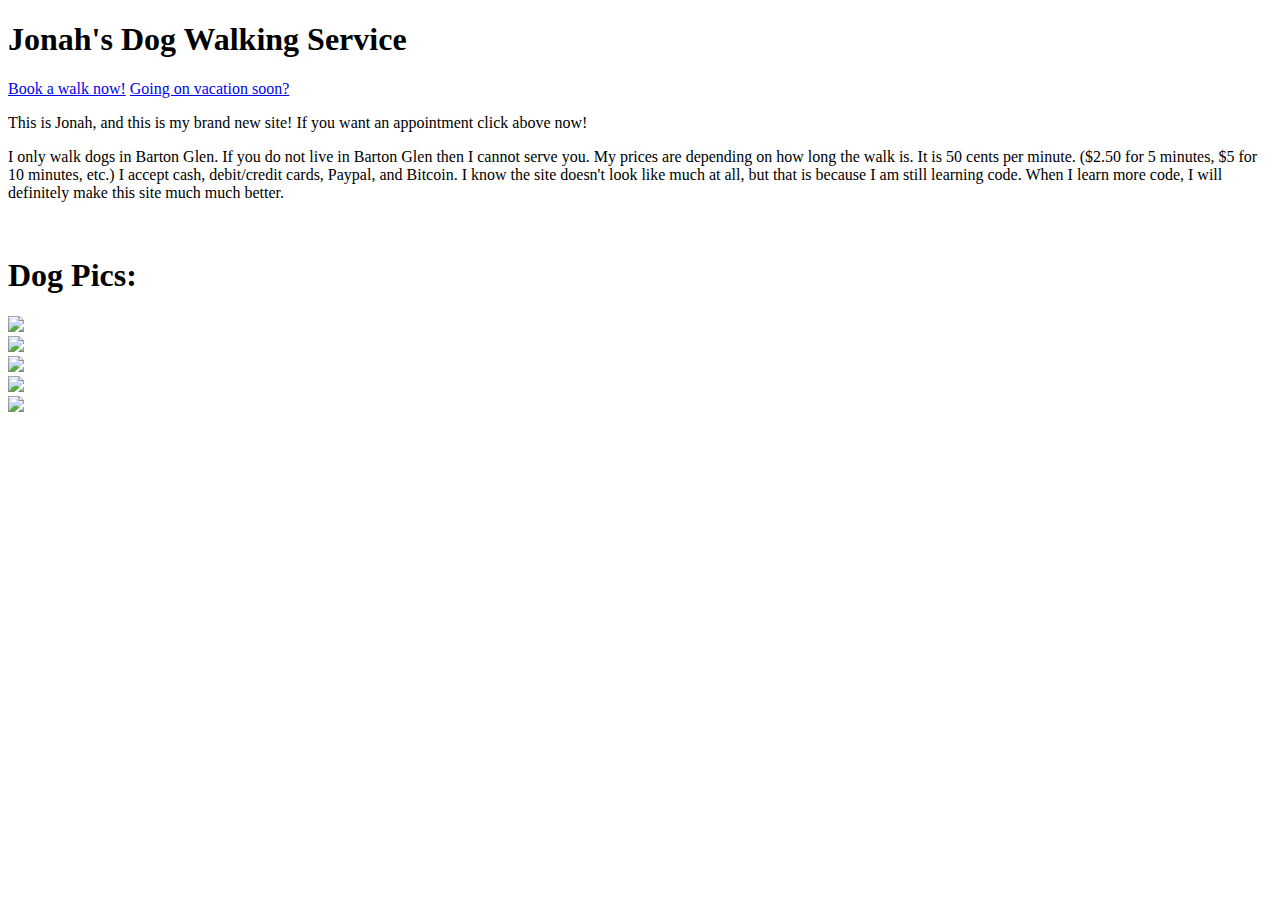
==== index.html @ 89863681 "Added everything from old repository" ====
<!DOCTYPE html>
<html>
<head>
  <title>Jonah's Dog Walking Service</title>
  </head>
<body>

<h1>Jonah's Dog Walking Service</h1>
  <a href="/book/">Book a walk now!</a>
  <a href="https://vacay.jdwalks.com/">Going on vacation soon?</a>
<p>
  This is Jonah, and this is my brand new site! If you want an appointment click above now!
</p>

<p>
  I only walk dogs in Barton Glen. If you do not live in Barton Glen then I cannot serve you.
  My prices are depending on how long the walk is. It is 50 cents per minute. ($2.50 for 5 minutes, $5 for 10 minutes, etc.) I accept cash, debit/credit cards, Paypal, and Bitcoin.
  I know the site doesn't look like much at all, but that is because I am still learning code. When I learn more code, I will definitely make this site much much better. <p> <br>
 
   
<h1>Dog Pics:</h1>
<img src="https://hips.hearstapps.com/hmg-prod.s3.amazonaws.com/images/cutest-dog-breeds-lead-1587053686.jpg" id="responsive-dog" class="dogpic"><br />
<img src="https://cdn.akc.org/content/article-body-image/cavkingcharlessmalldogs.jpg" id="responsive-dog" class="dogpic"><br />
<img src="https://hips.hearstapps.com/hmg-prod.s3.amazonaws.com/images/dog-puppy-on-garden-royalty-free-image-1586966191.jpg?crop=1.00xw:0.669xh;0,0.190xh&resize=1200:*" id="responsive-dog" class="dogpic"><br />
<img src="https://i.pinimg.com/564x/7f/03/ed/7f03ede8a2b6341ccc42f205c36479b7.jpg" id="responsive-dog" class="dogpic"><br />
<img src="https://i2-prod.mirror.co.uk/incoming/article21689362.ece/ALTERNATES/s1200b/0_GettyImages-1143342151.jpg" id="responsive-dog" class="dogpic"><br />
  </body>
</html>
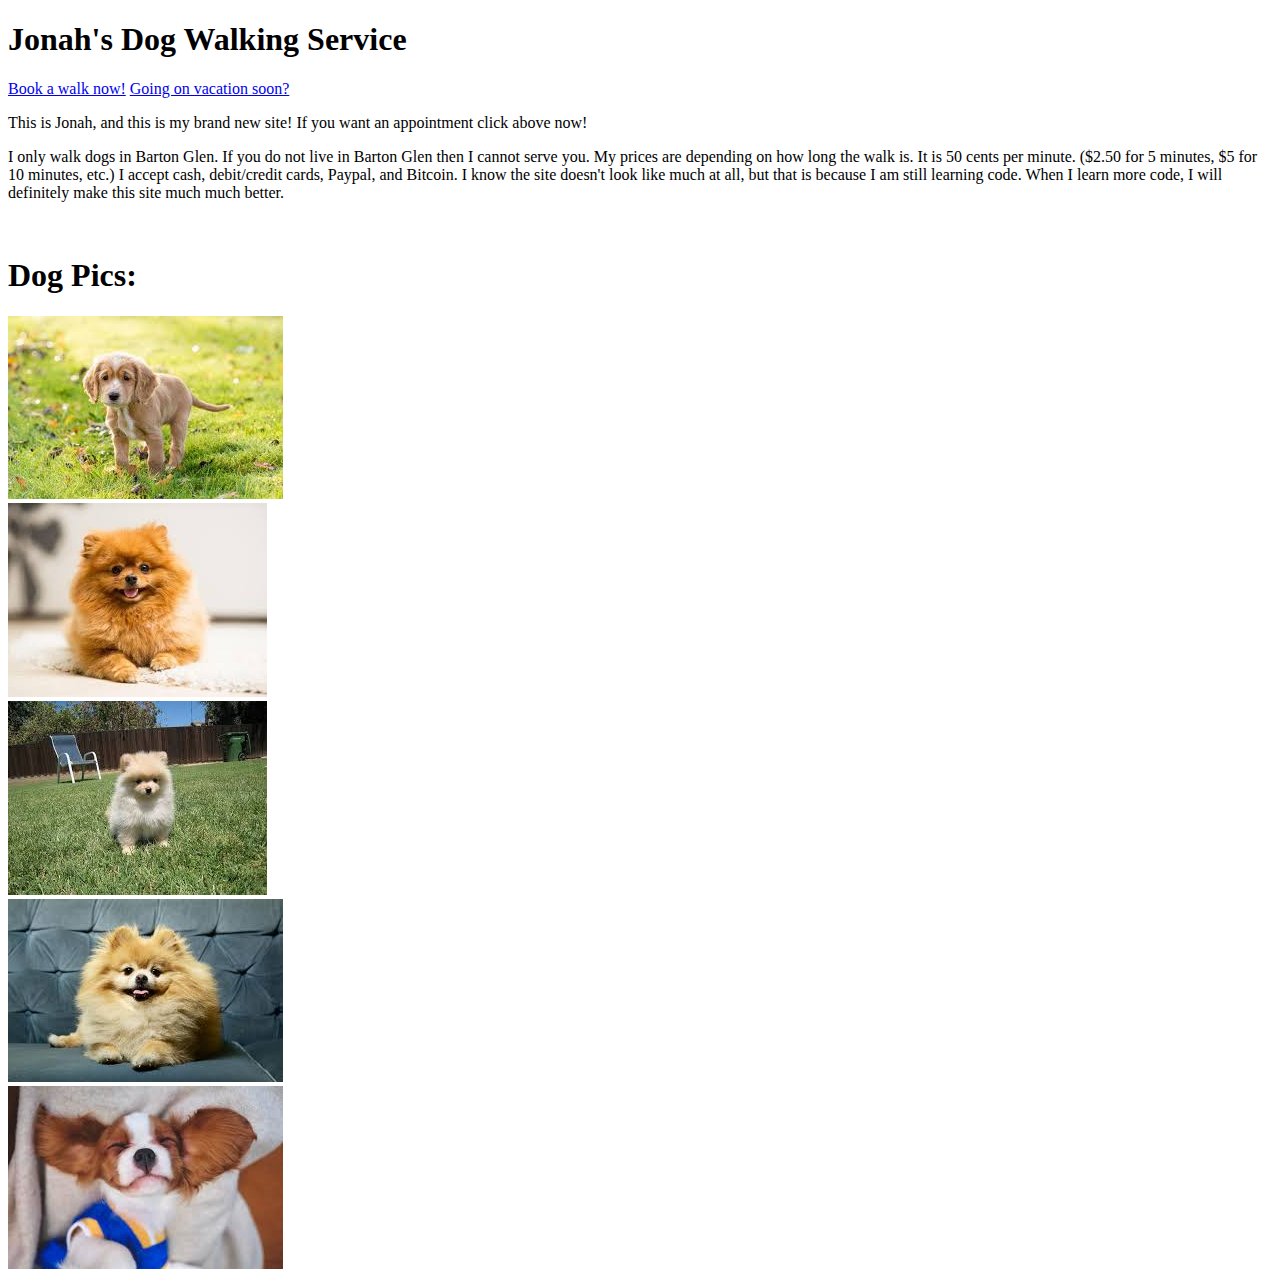
==== commit e015d37b: "Fixed the image sizing YET ANOTHER TIME" ====
--- a/index.html
+++ b/index.html
@@ -2,6 +2,15 @@
 <html>
 <head>
   <title>Jonah's Dog Walking Service</title>
+  <link rel="apple-touch-icon" sizes="180x180" href="/favicons/apple-touch-icon.png">
+<link rel="icon" type="image/png" sizes="32x32" href="/favicons/favicon-32x32.png">
+<link rel="icon" type="image/png" sizes="16x16" href="/favicons/favicon-16x16.png">
+<link rel="manifest" href="/favicons/site.webmanifest">
+<link rel="mask-icon" href="/favicons/safari-pinned-tab.svg" color="#5bbad5">
+<link rel="shortcut icon" href="/favicons/favicon.ico">
+<meta name="msapplication-TileColor" content="#da532c">
+<meta name="msapplication-config" content="/favicons/browserconfig.xml">
+<meta name="theme-color" content="#ffffff">
   </head>
 <body>
 
@@ -19,10 +28,10 @@
  
    
 <h1>Dog Pics:</h1>
-<img src="https://hips.hearstapps.com/hmg-prod.s3.amazonaws.com/images/cutest-dog-breeds-lead-1587053686.jpg" id="responsive-dog" class="dogpic"><br />
-<img src="https://cdn.akc.org/content/article-body-image/cavkingcharlessmalldogs.jpg" id="responsive-dog" class="dogpic"><br />
-<img src="https://hips.hearstapps.com/hmg-prod.s3.amazonaws.com/images/dog-puppy-on-garden-royalty-free-image-1586966191.jpg?crop=1.00xw:0.669xh;0,0.190xh&resize=1200:*" id="responsive-dog" class="dogpic"><br />
-<img src="https://i.pinimg.com/564x/7f/03/ed/7f03ede8a2b6341ccc42f205c36479b7.jpg" id="responsive-dog" class="dogpic"><br />
-<img src="https://i2-prod.mirror.co.uk/incoming/article21689362.ece/ALTERNATES/s1200b/0_GettyImages-1143342151.jpg" id="responsive-dog" class="dogpic"><br />
+<img src="pic-1.jpg"><br />
+<img src="pic-2.jpg"><br />
+<img src="pic-3.jpg"><br />
+<img src="pic-4.jpg"><br />
+<img src="pic-5.jpg"><br />
   </body>
 </html>
